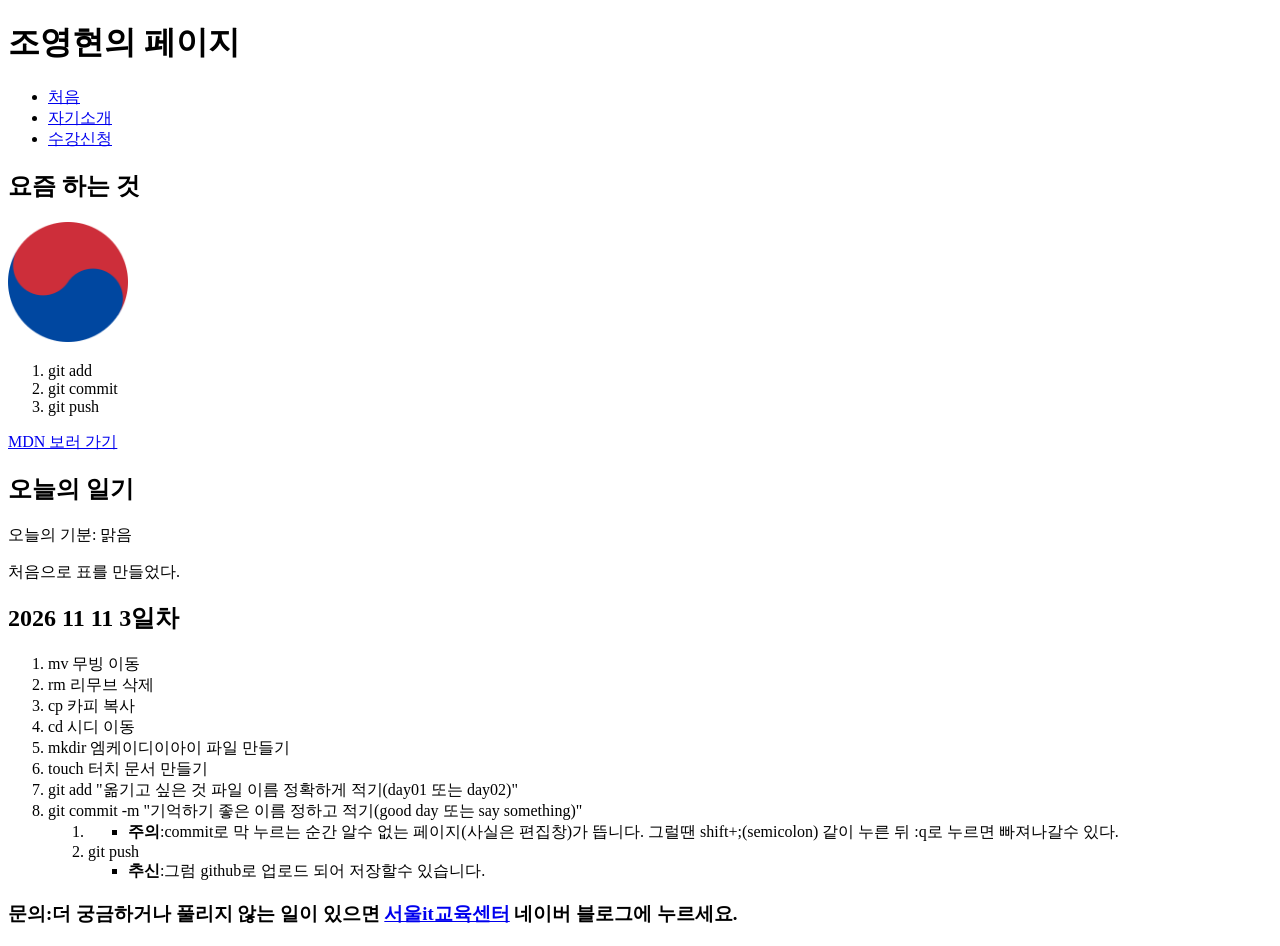
==== index.html @ afd9653d "test01" ====
<!DOCTYPE html>
<html lang="ko">
<head>
  <meta charset="UTF-8">
  <meta name="viewport" content="width=device-width, initial-scale=1.0">
  <title>조영현의 페이지</title>
</head>
<body>
  <header>
    <h1>조영현의 페이지</h1>
    <nav>
      <ul>
        <li><a href="index.html">처음</a></li>
        <li><a href="about.html">자기소개</a></li>
        <li><a href="courses.html">수강신청</a></li>
      </ul>
    </nav>
  </header>
  <main>
    <section>
      <h2>요즘 하는 것</h2>
      <img src="/image/koreanmark.webp" width="120"
           alt="대한민국 출신 사람">
      <ol>
        <li>git add</li>
        <li>git commit</li>
        <li>git push</li>
      </ol>
      <p><a href="https://developer.mozilla.org/ko/"
            target="_blank">MDN 보러 가기</a></p>
    </section>
    <article>
      <h2>오늘의 일기</h2>
      <div>오늘의 기분: 맑음</div>
      <p>처음으로 <span>표</span>를 만들었다.</p>
    </article>
      <h2>2026 11 11 3일차</h2>
      <ol>
        <li>mv 무빙 이동</li>
        <li>rm 리무브 삭제</li>
        <li>cp 카피 복사</li>
        <li>cd 시디 이동</li>
        <li>mkdir 엠케이디이아이 파일 만들기</li>
        <li>touch 터치 문서 만들기</li>
        <li>git add "옮기고 싶은 것 
          파일 이름 정확하게 적기(day01 또는 day02)"</li>
        <li>git commit -m "기억하기 좋은 
          이름 정하고 적기(good day 또는 say something)"</li>
          <ol>
            <li><ul><li><strong>주의</strong>:commit로 막 누르는 순간 알수 없는 페이지(사실은 편집창)가 뜹니다.
            그럴땐 shift+;(semicolon) 같이 누른 뒤 
            :q로 누르면 빠져나갈수 있다.</li></ul>
        <li>git push</li>
          <ul>
            <li><strong>추신</strong>:그럼 github로 업로드 되어 저장할수 있습니다.</li></ul></li>
            
          </ol>
      </ol>
      
        <h3 id="contact">문의:더 궁금하거나 풀리지 않는 일이 있으면 <a href="https://cafe.naver.com/seoulitacademy">서울it교육센터</a> 네이버 블로그에 누르세요.</h3>
</body>
</html>
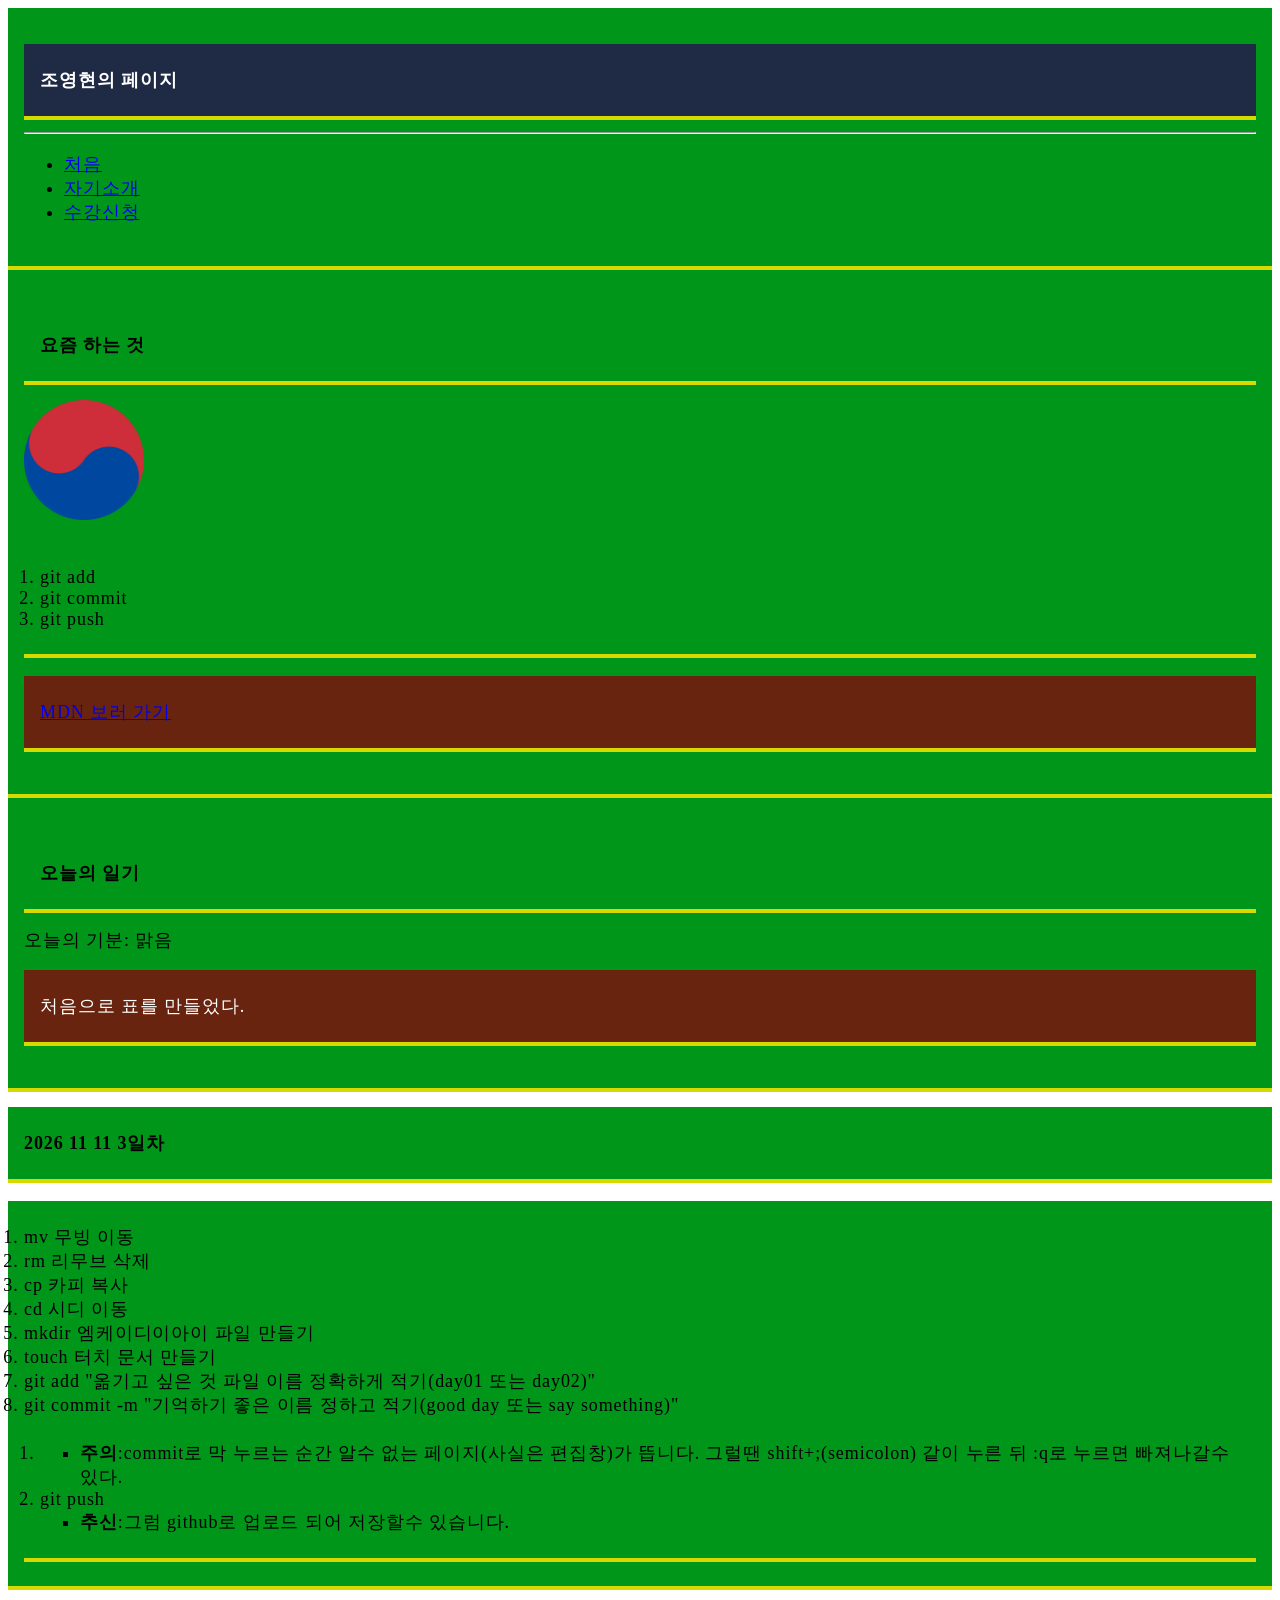
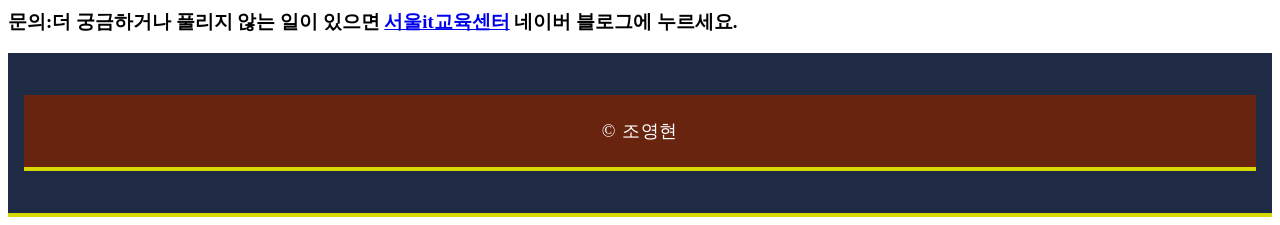
==== commit c46fa755: "day06" ====
--- a/index.html
+++ b/index.html
@@ -4,10 +4,12 @@
   <meta charset="UTF-8">
   <meta name="viewport" content="width=device-width, initial-scale=1.0">
   <title>조영현의 페이지</title>
+  <link rel="stylesheet" href="css/style.css">
 </head>
 <body>
   <header>
     <h1>조영현의 페이지</h1>
+    <hr>
     <nav>
       <ul>
         <li><a href="index.html">처음</a></li>
@@ -35,28 +37,29 @@
       <p>처음으로 <span>표</span>를 만들었다.</p>
     </article>
       <h2>2026 11 11 3일차</h2>
-      <ol>
-        <li>mv 무빙 이동</li>
-        <li>rm 리무브 삭제</li>
-        <li>cp 카피 복사</li>
-        <li>cd 시디 이동</li>
-        <li>mkdir 엠케이디이아이 파일 만들기</li>
-        <li>touch 터치 문서 만들기</li>
-        <li>git add "옮기고 싶은 것 
+    <ol>
+      <li>mv 무빙 이동</li>
+      <li>rm 리무브 삭제</li>
+      <li>cp 카피 복사</li>
+      <li>cd 시디 이동</li>
+      <li>mkdir 엠케이디이아이 파일 만들기</li>
+      <li>touch 터치 문서 만들기</li>
+      <li>git add "옮기고 싶은 것 
           파일 이름 정확하게 적기(day01 또는 day02)"</li>
-        <li>git commit -m "기억하기 좋은 
+      <li>git commit -m "기억하기 좋은 
           이름 정하고 적기(good day 또는 say something)"</li>
-          <ol>
-            <li><ul><li><strong>주의</strong>:commit로 막 누르는 순간 알수 없는 페이지(사실은 편집창)가 뜹니다.
+        <ol>
+          <li><ul><li><strong>주의</strong>:commit로 막 누르는 순간 알수 없는 페이지(사실은 편집창)가 뜹니다.
             그럴땐 shift+;(semicolon) 같이 누른 뒤 
             :q로 누르면 빠져나갈수 있다.</li></ul>
-        <li>git push</li>
-          <ul>
-            <li><strong>추신</strong>:그럼 github로 업로드 되어 저장할수 있습니다.</li></ul></li>
+      <li>git push</li>
+        <ul>
+          <li><strong>추신</strong>:그럼 github로 업로드 되어 저장할수 있습니다.</li></ul></li>
             
-          </ol>
-      </ol>
+        </ol>
+    </ol>
       
         <h3 id="contact">문의:더 궁금하거나 풀리지 않는 일이 있으면 <a href="https://cafe.naver.com/seoulitacademy">서울it교육센터</a> 네이버 블로그에 누르세요.</h3>
+         <footer><p>&copy; 조영현</p></footer>
 </body>
 </html>
--- a/css/style.css
+++ b/css/style.css
@@ -0,0 +1,69 @@
+header {
+    background:#009619;
+    color: rgb(0, 0, 0);
+    padding: 24px 16px;
+    font-size: 1.125rem;
+    letter-spacing: 0.05em;
+    border-bottom: 4px solid #d6da00;
+}
+footer {
+    background: #1f2a44;
+    color: white;
+    padding: 24px 16px;
+    font-size: 1.125rem;
+    letter-spacing: 0.05em;
+    border-bottom: 4px solid #d6da00;
+    text-align: center;
+}
+section {
+    background: #009619;
+    color: rgb(0, 0, 0);
+    padding: 24px 16px;
+    font-size: 1.125rem;
+    letter-spacing: 0.05em;
+    border-bottom: 4px solid #d6da00;
+}
+article {
+    background: #009619;
+    color: rgb(0, 0, 0);
+    padding: 24px 16px;
+    font-size: 1.125rem;
+    letter-spacing: 0.05em;
+    border-bottom: 4px solid #d6da00;
+}
+h2 {
+    background: #009619;
+    color: rgb(0, 0, 0);
+    padding: 24px 16px;
+    font-size: 1.125rem;
+    letter-spacing: 0.05em;
+    border-bottom: 4px solid #d6da00;
+}
+ol {
+    background: #009619;
+    color: rgb(0, 0, 0);
+    padding: 24px 16px;
+    font-size: 1.125rem;
+    letter-spacing: 0.05em;
+    border-bottom: 4px solid #d6da00;
+}
+p {
+    background: #69240f;
+    color: rgb(255, 255, 255);
+    padding: 24px 16px;
+    font-size: 1.125rem;
+    letter-spacing: 0.05em;
+    border-bottom: 4px solid #d6da00;
+}
+h1 {
+    background: #1f2a44;
+    color: white;
+    padding: 24px 16px;
+    font-size: 1.125rem;
+    letter-spacing: 0.05em;
+    border-bottom: 4px solid #d6da00;
+}
+caption ,thead, tbody, tfoot {
+    background:rgb(139, 86, 54);
+    color: rgb(255, 255, 255);
+}
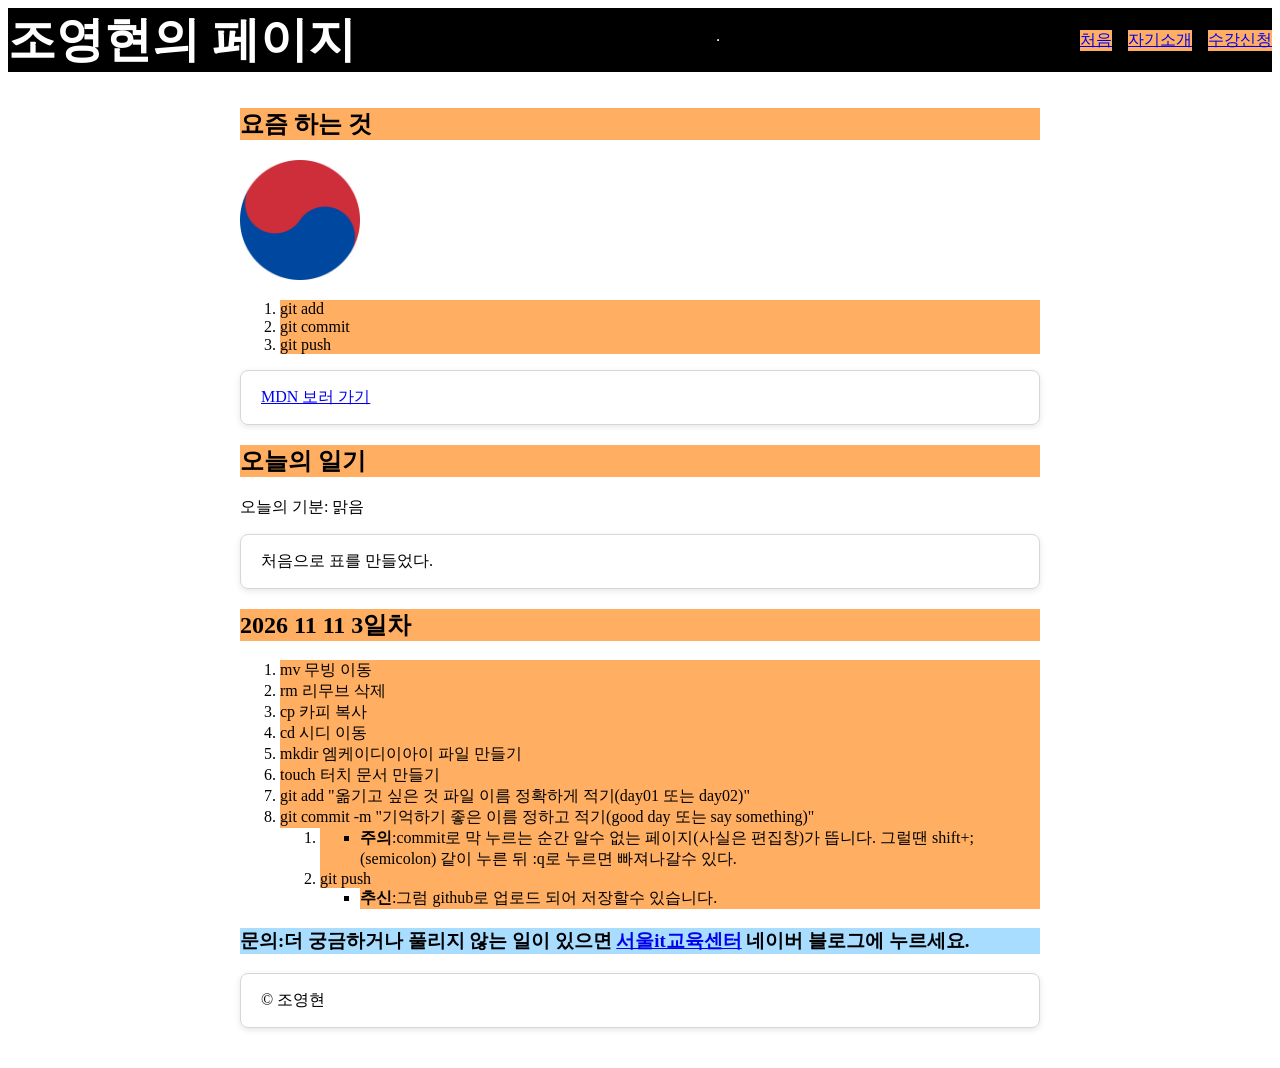
==== commit 09934c77: "yesterday is hard but today is not hard" ====
--- a/index.html
+++ b/index.html
@@ -5,6 +5,7 @@
   <meta name="viewport" content="width=device-width, initial-scale=1.0">
   <title>조영현의 페이지</title>
   <link rel="stylesheet" href="css/style.css">
+  <link rel="icon" href="image/favicon.png">
 </head>
 <body>
   <header>
--- a/css/style.css
+++ b/css/style.css
@@ -1,69 +1,43 @@
 header {
-    background:#009619;
+    display: flex;
+    justify-content: space-between;
+    align-items: center;
+    background: black;
+    color: white;
+}
+header h1 {
+    margin: 0;
+}
+nav ul {
+    display: flex; gap: 16px;
+    list-style: none; margin: 0; padding: 0;
+}
+main {
+    max-width: 800px; margin: 0 auto;
+    padding: 16px;
+}
+h1 {
+    font-size: 3rem;
+}
+li {
+    background: rgb(255, 174, 98);
     color: rgb(0, 0, 0);
-    padding: 24px 16px;
-    font-size: 1.125rem;
-    letter-spacing: 0.05em;
-    border-bottom: 4px solid #d6da00;
 }
-footer {
-    background: #1f2a44;
-    color: white;
-    padding: 24px 16px;
-    font-size: 1.125rem;
-    letter-spacing: 0.05em;
-    border-bottom: 4px solid #d6da00;
-    text-align: center;
-}
-section {
-    background: #009619;
-    color: rgb(0, 0, 0);
-    padding: 24px 16px;
-    font-size: 1.125rem;
-    letter-spacing: 0.05em;
-    border-bottom: 4px solid #d6da00;
-}
-article {
-    background: #009619;
-    color: rgb(0, 0, 0);
-    padding: 24px 16px;
-    font-size: 1.125rem;
-    letter-spacing: 0.05em;
-    border-bottom: 4px solid #d6da00;
+p {
+    border-radius: 8px;
+    padding: 16px 20px;
+    box-shadow: 0 2px 6px rgb(0 0 0 / 10%);
+    flex: 1 1 200px;
+    border: 1px solid rgb(214, 214, 214);
 }
 h2 {
-    background: #009619;
+    background: rgb(255, 174, 98);
     color: rgb(0, 0, 0);
-    padding: 24px 16px;
-    font-size: 1.125rem;
-    letter-spacing: 0.05em;
-    border-bottom: 4px solid #d6da00;
 }
-ol {
-    background: #009619;
+h3 {
+    background: rgb(169, 221, 255);
     color: rgb(0, 0, 0);
-    padding: 24px 16px;
-    font-size: 1.125rem;
-    letter-spacing: 0.05em;
-    border-bottom: 4px solid #d6da00;
 }
-p {
-    background: #69240f;
-    color: rgb(255, 255, 255);
-    padding: 24px 16px;
-    font-size: 1.125rem;
-    letter-spacing: 0.05em;
-    border-bottom: 4px solid #d6da00;
-}
-h1 {
-    background: #1f2a44;
-    color: white;
-    padding: 24px 16px;
-    font-size: 1.125rem;
-    letter-spacing: 0.05em;
-    border-bottom: 4px solid #d6da00;
-}
-caption ,thead, tbody, tfoot {
-    background:rgb(139, 86, 54);
-    color: rgb(255, 255, 255);
+table {
+    background: rgb(196, 255, 196);
 }
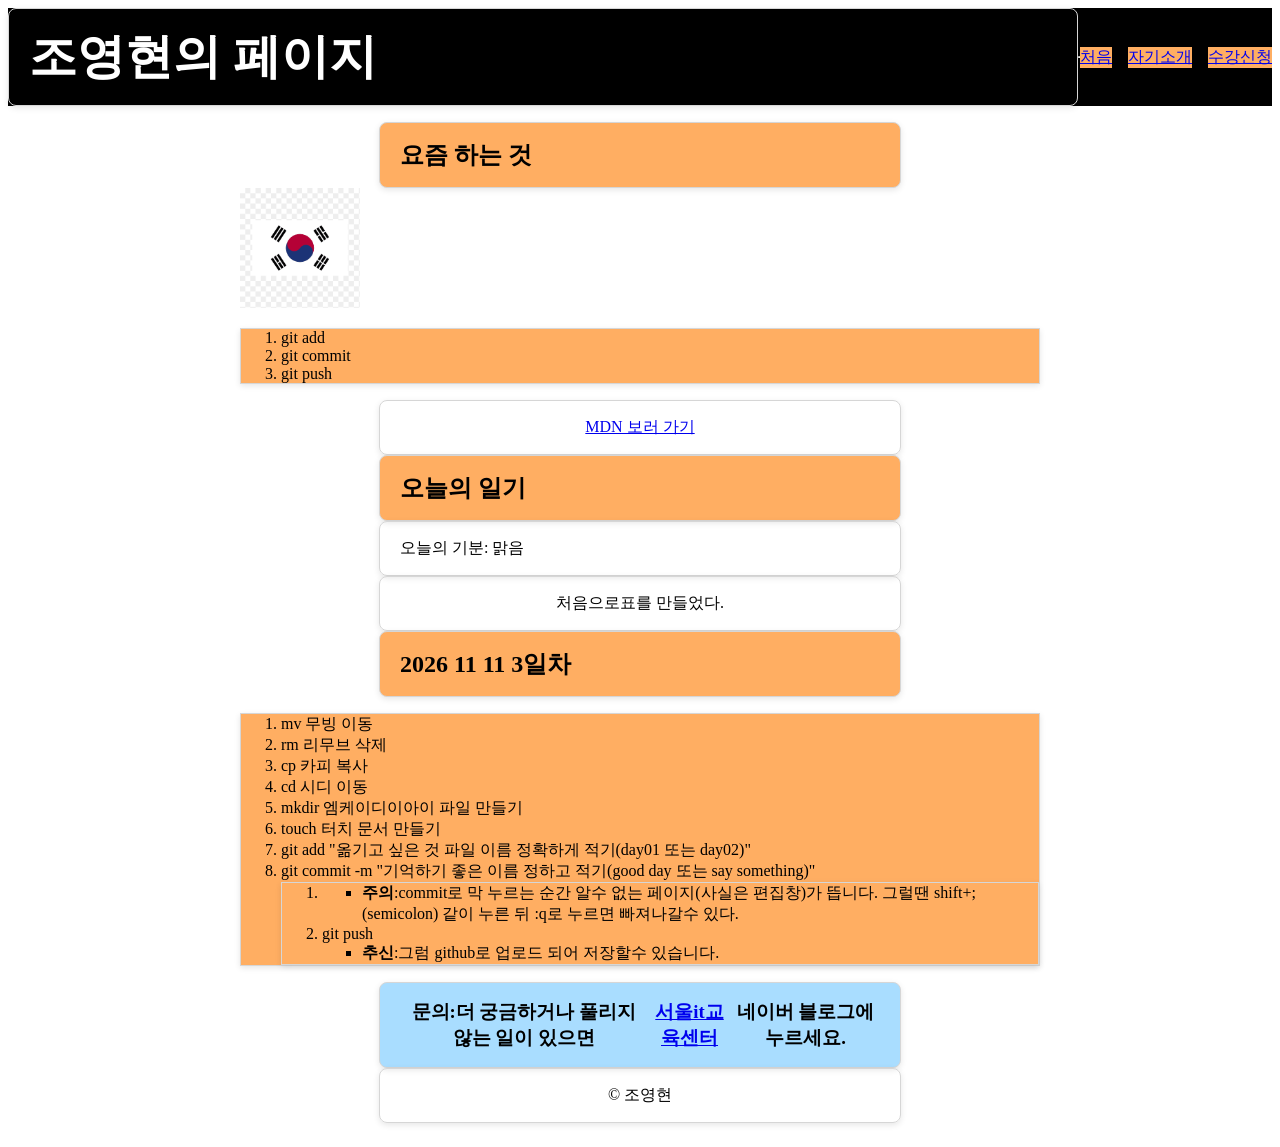
==== commit e60d4d08: "koreanmark" ====
--- a/index.html
+++ b/index.html
@@ -22,7 +22,7 @@
   <main>
     <section>
       <h2>요즘 하는 것</h2>
-      <img src="/image/koreanmark.webp" width="120"
+      <img src="/image/koreanmark.png" width="120"
            alt="대한민국 출신 사람">
       <ol>
         <li>git add</li>
--- a/css/style.css
+++ b/css/style.css
@@ -18,6 +18,17 @@
 }
 h1 {
     font-size: 3rem;
+    align-items: center;
+    border-radius: 8px;
+    padding: 16px 20px;
+    box-shadow: 0 2px 6px rgb(0 0 0 / 10%);
+    flex: 1 1 200px;
+    border: 1px solid rgb(214, 214, 214);
+    display: flex;
+    justify-content: space-between;
+    width: 60%;       
+    margin: 0 auto;
+    text-align: center;
 }
 li {
     background: rgb(255, 174, 98);
@@ -29,15 +40,70 @@
     box-shadow: 0 2px 6px rgb(0 0 0 / 10%);
     flex: 1 1 200px;
     border: 1px solid rgb(214, 214, 214);
+    display: flex;
+    justify-content: center;
+    align-items: center;
+    width: 60%;       
+    margin: 0 auto;
+    text-align: center;
 }
 h2 {
     background: rgb(255, 174, 98);
     color: rgb(0, 0, 0);
+    align-items: center;
+        border-radius: 8px;
+    padding: 16px 20px;
+    box-shadow: 0 2px 6px rgb(0 0 0 / 10%);
+    flex: 1 1 200px;
+    border: 1px solid rgb(214, 214, 214);
+    display: flex;
+    justify-content: space-between;
+    width: 60%;       
+    margin: 0 auto;
+    text-align: center;
 }
 h3 {
     background: rgb(169, 221, 255);
     color: rgb(0, 0, 0);
+    align-items: center;
+        border-radius: 8px;
+    padding: 16px 20px;
+    box-shadow: 0 2px 6px rgb(0 0 0 / 10%);
+    flex: 1 1 200px;
+    border: 1px solid rgb(214, 214, 214);
+    display: flex;
+    justify-content: space-between;
+    width: 60%;       
+    margin: 0 auto;
+    text-align: center;
 }
 table {
     background: rgb(196, 255, 196);
+    width: 60%;       
+    margin: 0 auto;
+    text-align: center;
+}
+div {
+    border-radius: 8px;
+    padding: 16px 20px;
+    box-shadow: 0 2px 6px rgb(0 0 0 / 10%);
+    flex: 1 1 200px;
+    border: 1px solid rgb(214, 214, 214);
+    display: flex;
+    justify-content: space-between;
+    align-items: center;
+    width: 60%;       
+    margin: 0 auto;
+}
+ol {
+    background: rgb(255, 174, 98);
+    justify-content: center;
+    box-shadow: 0 2px 6px rgb(0 0 0 / 10%);
+    flex: 1 1 200px;
+    border: 1px solid rgb(214, 214, 214);
+}
+pooter {
+    display: flex;
+    align-items: center;
+    justify-content: center;
 }
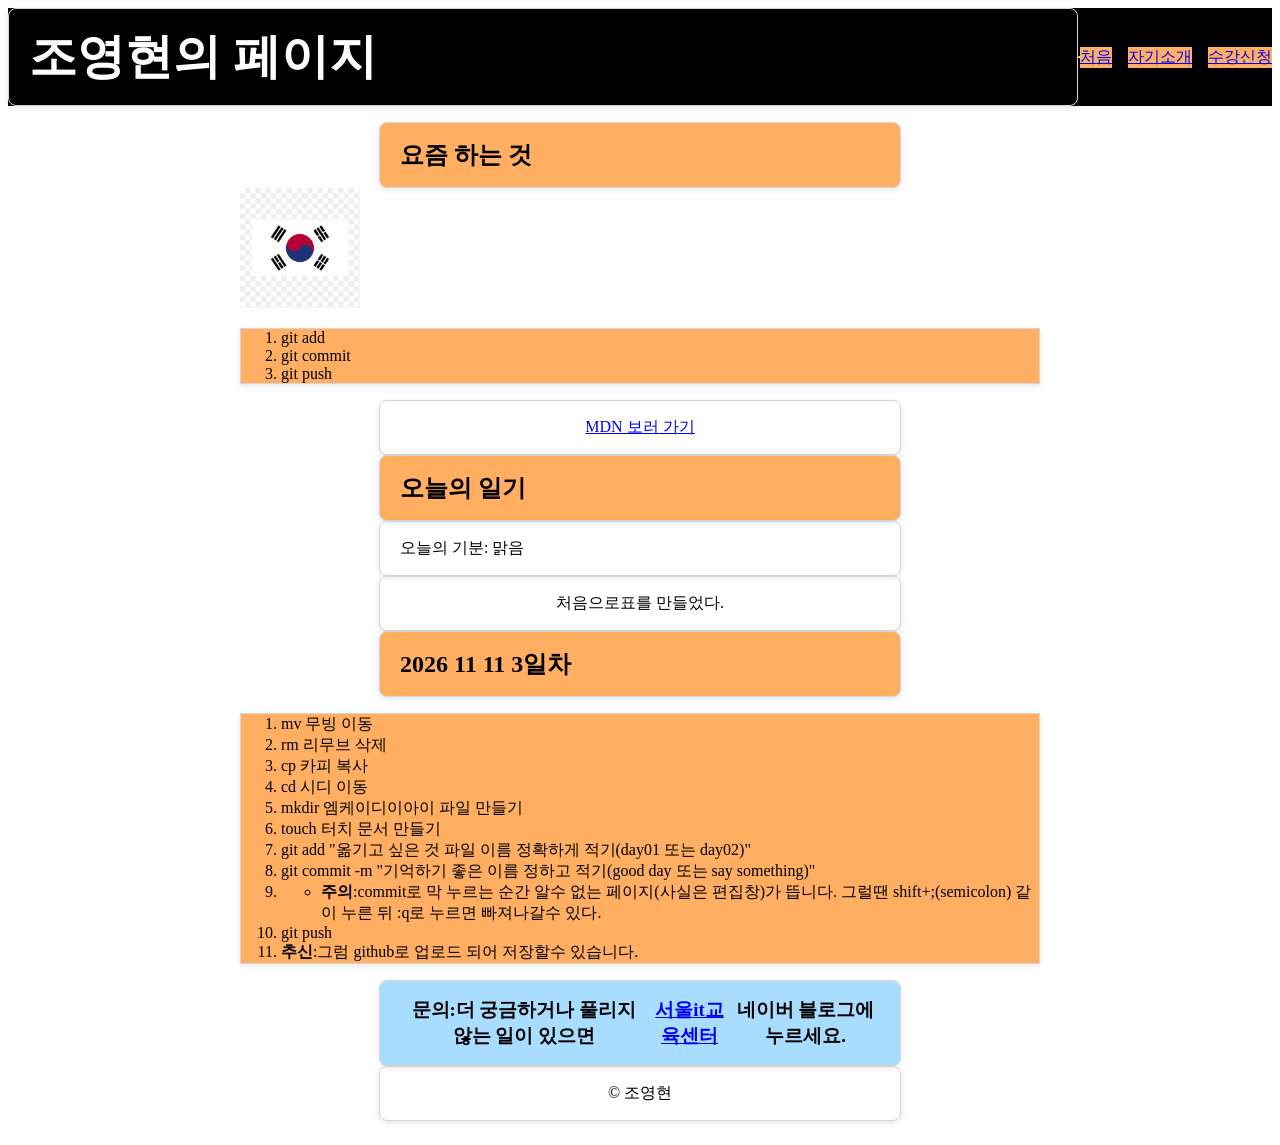
==== commit 02cd2fb3: "koreanmark" ====
--- a/index.html
+++ b/index.html
@@ -22,7 +22,7 @@
   <main>
     <section>
       <h2>요즘 하는 것</h2>
-      <img src="/image/koreanmark.png" width="120"
+      <img src="image/koreanmark.png" width="120"
            alt="대한민국 출신 사람">
       <ol>
         <li>git add</li>
@@ -49,15 +49,11 @@
           파일 이름 정확하게 적기(day01 또는 day02)"</li>
       <li>git commit -m "기억하기 좋은 
           이름 정하고 적기(good day 또는 say something)"</li>
-        <ol>
-          <li><ul><li><strong>주의</strong>:commit로 막 누르는 순간 알수 없는 페이지(사실은 편집창)가 뜹니다.
+      <li><ul><li><strong>주의</strong>:commit로 막 누르는 순간 알수 없는 페이지(사실은 편집창)가 뜹니다.
             그럴땐 shift+;(semicolon) 같이 누른 뒤 
             :q로 누르면 빠져나갈수 있다.</li></ul>
       <li>git push</li>
-        <ul>
-          <li><strong>추신</strong>:그럼 github로 업로드 되어 저장할수 있습니다.</li></ul></li>
-            
-        </ol>
+      <li><strong>추신</strong>:그럼 github로 업로드 되어 저장할수 있습니다.</li></ul></li>
     </ol>
       
         <h3 id="contact">문의:더 궁금하거나 풀리지 않는 일이 있으면 <a href="https://cafe.naver.com/seoulitacademy">서울it교육센터</a> 네이버 블로그에 누르세요.</h3>
--- a/css/style.css
+++ b/css/style.css
@@ -102,8 +102,12 @@
     flex: 1 1 200px;
     border: 1px solid rgb(214, 214, 214);
 }
-pooter {
-    display: flex;
-    align-items: center;
-    justify-content: center;
+@media (max-width: 599px) {
+  header {
+    flex-direction: column;
+    align-items: flex-start;
+    gap: 8px;
+    padding: 16px;
+  }
+  nav ul { flex-wrap: wrap; }
 }
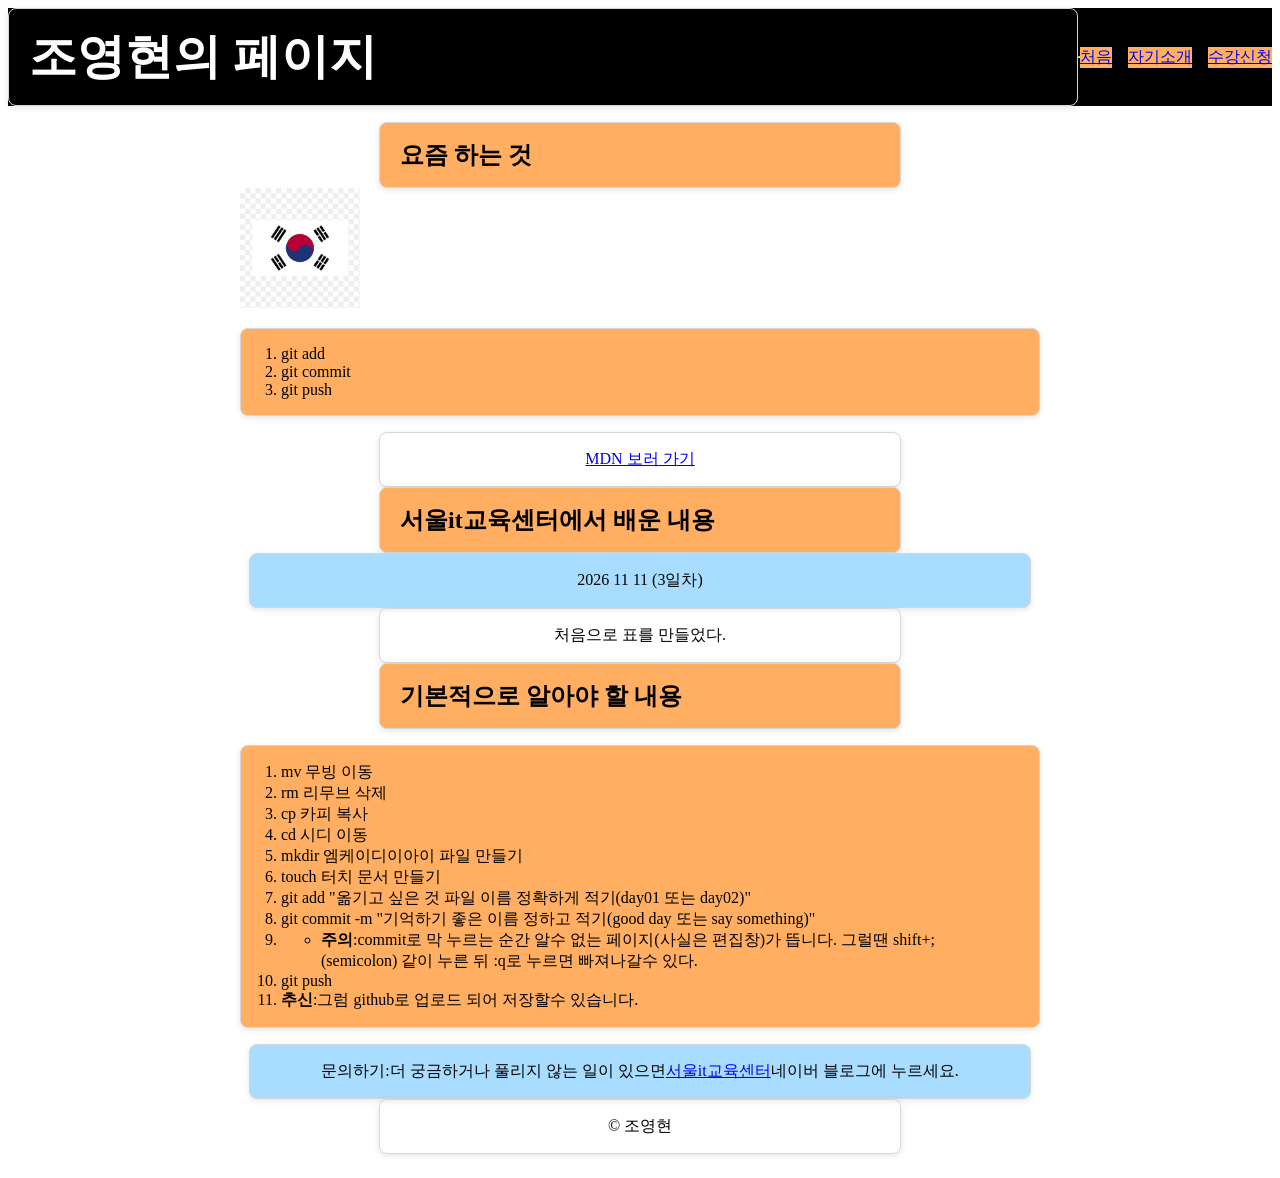
==== commit 5b9ad061: "koreanmark" ====
--- a/index.html
+++ b/index.html
@@ -33,11 +33,11 @@
             target="_blank">MDN 보러 가기</a></p>
     </section>
     <article>
-      <h2>오늘의 일기</h2>
-      <div>오늘의 기분: 맑음</div>
-      <p>처음으로 <span>표</span>를 만들었다.</p>
+      <h2>서울it교육센터에서 배운 내용</h2>
+      <div>2026 11 11 (3일차)</div>
+      <p>처음으로 표를 만들었다.</p>
     </article>
-      <h2>2026 11 11 3일차</h2>
+      <h2>기본적으로 알아야 할 내용</h2>
     <ol>
       <li>mv 무빙 이동</li>
       <li>rm 리무브 삭제</li>
@@ -56,7 +56,7 @@
       <li><strong>추신</strong>:그럼 github로 업로드 되어 저장할수 있습니다.</li></ul></li>
     </ol>
       
-        <h3 id="contact">문의:더 궁금하거나 풀리지 않는 일이 있으면 <a href="https://cafe.naver.com/seoulitacademy">서울it교육센터</a> 네이버 블로그에 누르세요.</h3>
+      <div id="contact">문의하기:더 궁금하거나 풀리지 않는 일이 있으면 <a href="https://cafe.naver.com/seoulitacademy">서울it교육센터</a> 네이버 블로그에 누르세요.</div>
          <footer><p>&copy; 조영현</p></footer>
 </body>
 </html>
--- a/css/style.css
+++ b/css/style.css
@@ -62,21 +62,7 @@
     margin: 0 auto;
     text-align: center;
 }
-h3 {
-    background: rgb(169, 221, 255);
-    color: rgb(0, 0, 0);
-    align-items: center;
-        border-radius: 8px;
-    padding: 16px 20px;
-    box-shadow: 0 2px 6px rgb(0 0 0 / 10%);
-    flex: 1 1 200px;
-    border: 1px solid rgb(214, 214, 214);
-    display: flex;
-    justify-content: space-between;
-    width: 60%;       
-    margin: 0 auto;
-    text-align: center;
-}
+
 table {
     background: rgb(196, 255, 196);
     width: 60%;       
@@ -84,15 +70,17 @@
     text-align: center;
 }
 div {
+    background: rgb(169, 221, 255);
+    color: rgb(0, 0, 0);
     border-radius: 8px;
-    padding: 16px 20px;
+    padding: 16px 30px;
     box-shadow: 0 2px 6px rgb(0 0 0 / 10%);
     flex: 1 1 200px;
     border: 1px solid rgb(214, 214, 214);
     display: flex;
-    justify-content: space-between;
-    align-items: center;
-    width: 60%;       
+    justify-content: center;
+    align-items: stretch;
+    width: 90%;       
     margin: 0 auto;
 }
 ol {
@@ -101,6 +89,8 @@
     box-shadow: 0 2px 6px rgb(0 0 0 / 10%);
     flex: 1 1 200px;
     border: 1px solid rgb(214, 214, 214);
+    border-radius: 8px;
+    padding: 16px 40px;
 }
 @media (max-width: 599px) {
   header {
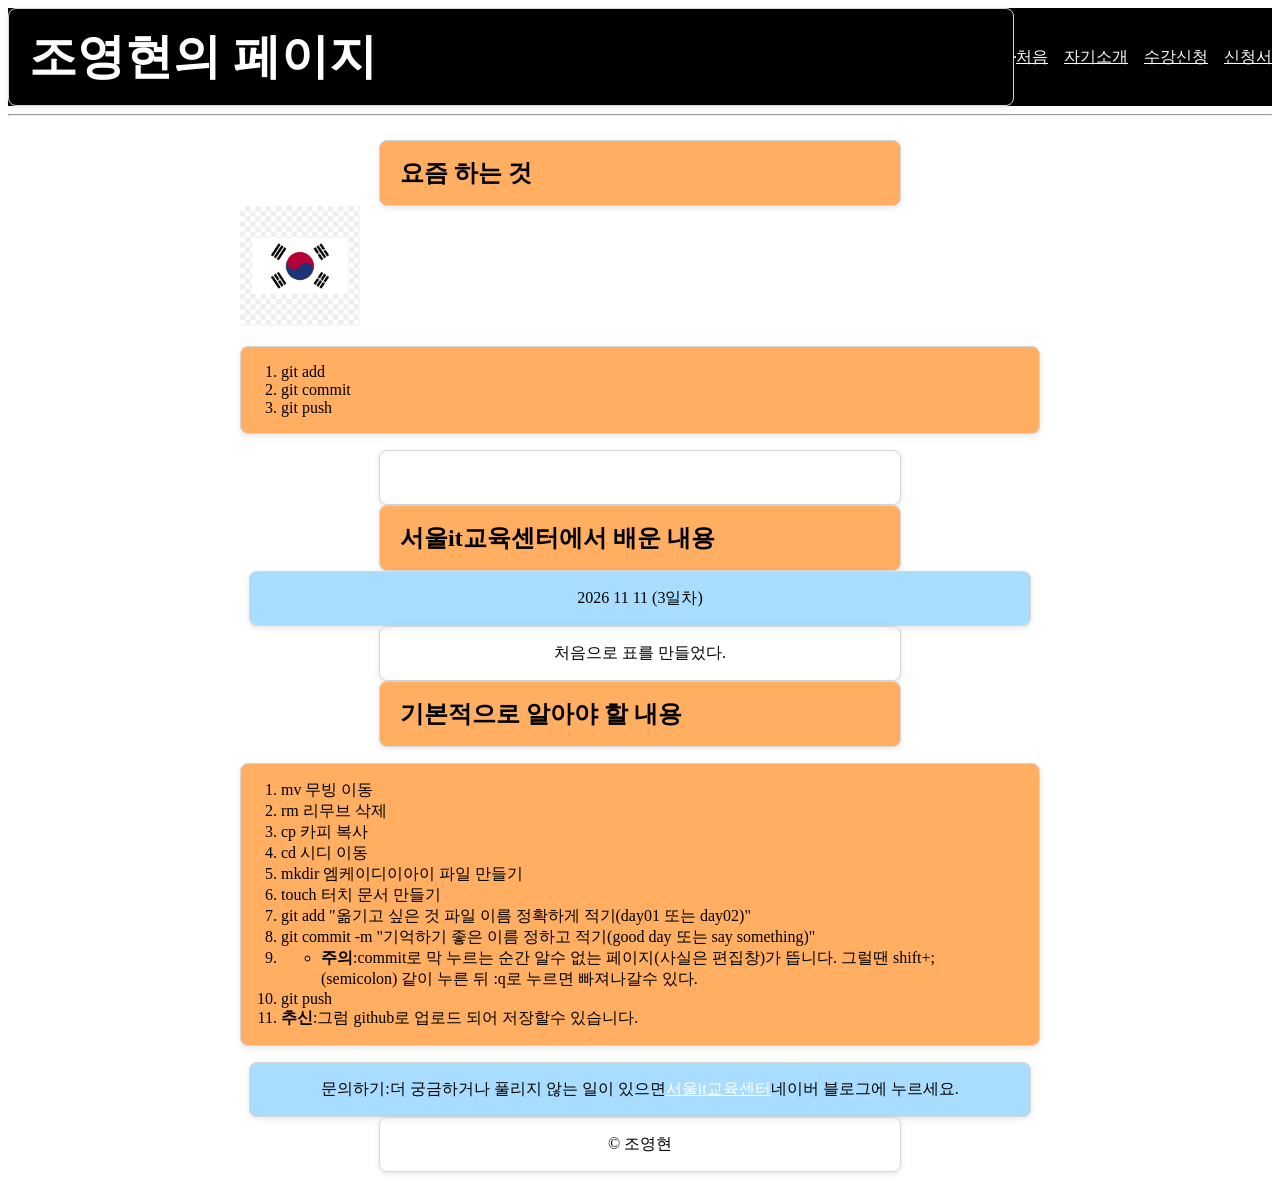
==== commit 3ab134ca: "im use cheating" ====
--- a/index.html
+++ b/index.html
@@ -16,9 +16,11 @@
         <li><a href="index.html">처음</a></li>
         <li><a href="about.html">자기소개</a></li>
         <li><a href="courses.html">수강신청</a></li>
+        <li><a href="table.html">신청서</a></li>
       </ul>
     </nav>
   </header>
+  <hr>
   <main>
     <section>
       <h2>요즘 하는 것</h2>
--- a/css/style.css
+++ b/css/style.css
@@ -2,7 +2,10 @@
     display: flex;
     justify-content: space-between;
     align-items: center;
-    background: black;
+    background: rgb(0, 0, 0);
+    color: rgb(255, 255, 255);
+}
+a {
     color: white;
 }
 header h1 {
@@ -31,7 +34,6 @@
     text-align: center;
 }
 li {
-    background: rgb(255, 174, 98);
     color: rgb(0, 0, 0);
 }
 p {
@@ -99,5 +101,7 @@
     gap: 8px;
     padding: 16px;
   }
-  nav ul { flex-wrap: wrap; }
+  nav ul { 
+    flex-wrap: wrap;
+}
 }
